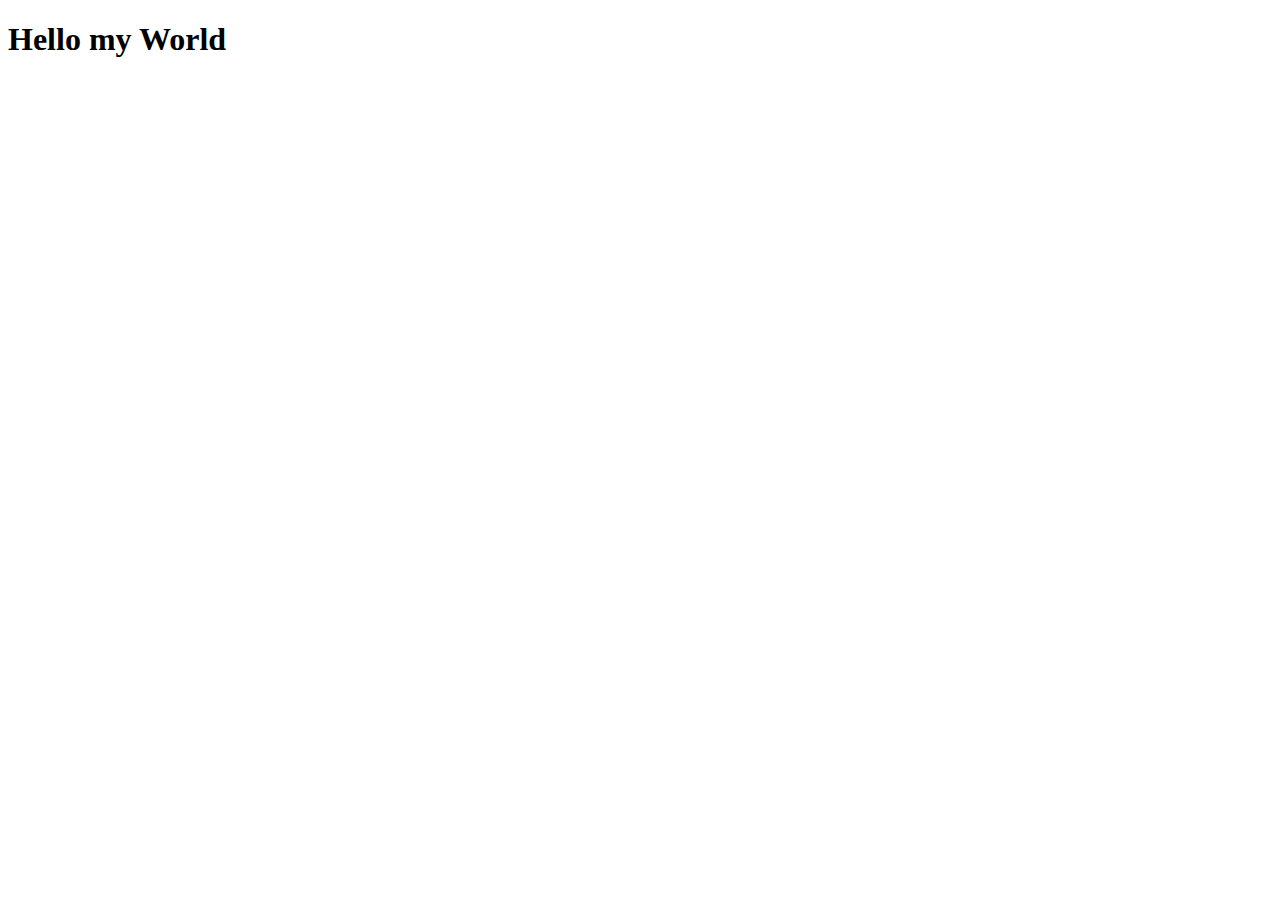
==== index.html @ 24df1dd5 "First commit" ====
<!DOCTYPE html>
<html lang="en">
<head>
    <meta charset="UTF-8">
    <meta name="viewport" content="width=device-width, initial-scale=1.0">
    <meta http-equiv="X-UA-Compatible" content="ie=edge">
    <title>Document</title>
</head>
<body>
    <h1>Hello my World
</body>
</html>
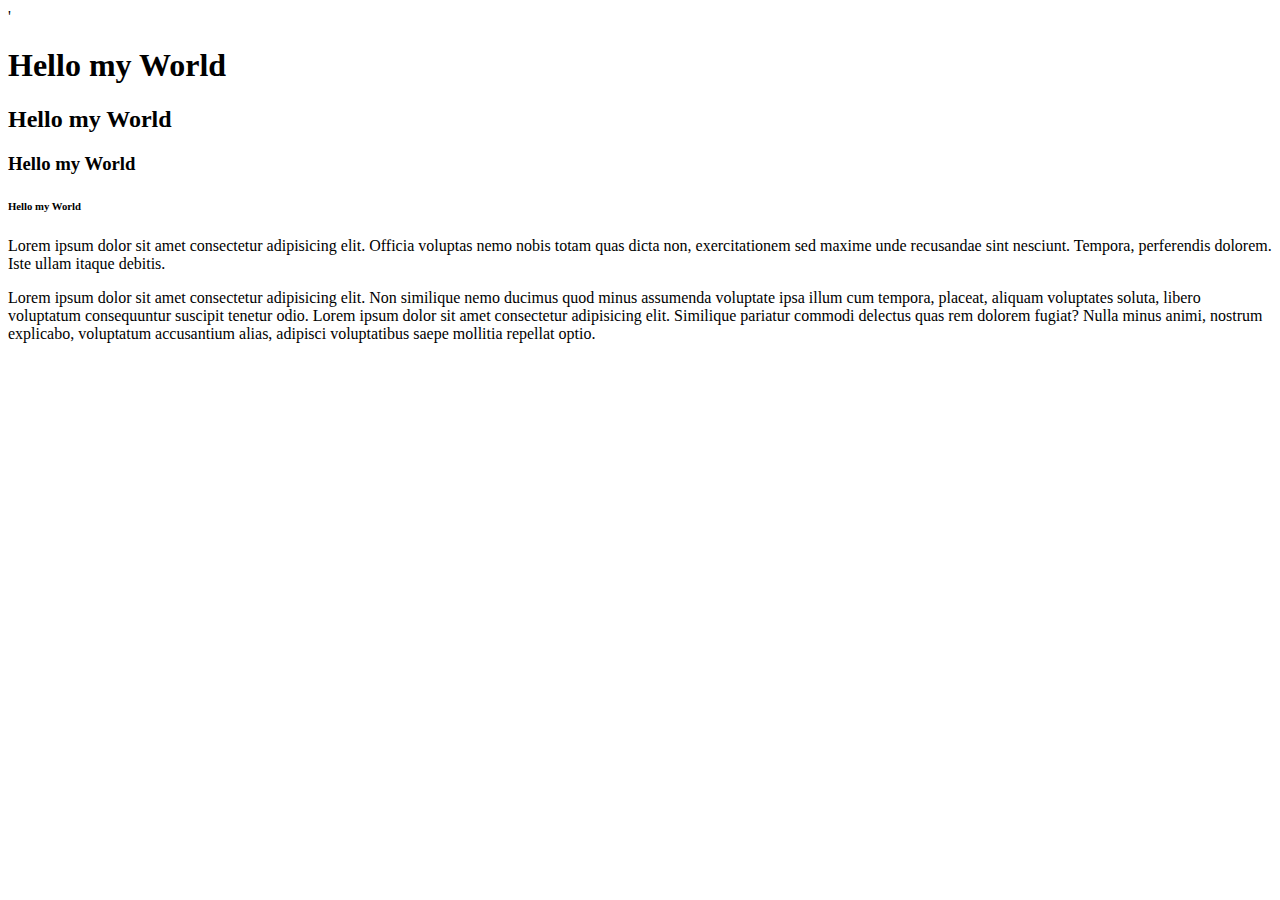
==== commit b4810010: "sec" ====
--- a/index.html
+++ b/index.html
@@ -1,12 +1,18 @@
-<!DOCTYPE html>
+'<!DOCTYPE html>
 <html lang="en">
 <head>
     <meta charset="UTF-8">
     <meta name="viewport" content="width=device-width, initial-scale=1.0">
     <meta http-equiv="X-UA-Compatible" content="ie=edge">
-    <title>Document</title>
+    <title>MyDocument</title>
 </head>
 <body>
-    <h1>Hello my World
+    <h1>Hello my World</h1>
+    <h2>Hello my World</h2>
+    <h3>Hello my World</h3>
+    <h6>Hello my World</h6>
+    <p>Lorem ipsum dolor sit amet consectetur adipisicing elit. Officia voluptas nemo nobis totam quas dicta non, exercitationem sed maxime unde recusandae sint nesciunt. Tempora, perferendis dolorem. Iste ullam itaque debitis.</p>
+Lorem ipsum dolor sit amet consectetur adipisicing elit. Non similique nemo ducimus quod minus assumenda voluptate ipsa illum cum tempora, placeat, aliquam voluptates soluta, libero voluptatum consequuntur suscipit tenetur odio.
+Lorem ipsum dolor sit amet consectetur adipisicing elit. Similique pariatur commodi delectus quas rem dolorem fugiat? Nulla minus animi, nostrum explicabo, voluptatum accusantium alias, adipisci voluptatibus saepe mollitia repellat optio.
 </body>
 </html>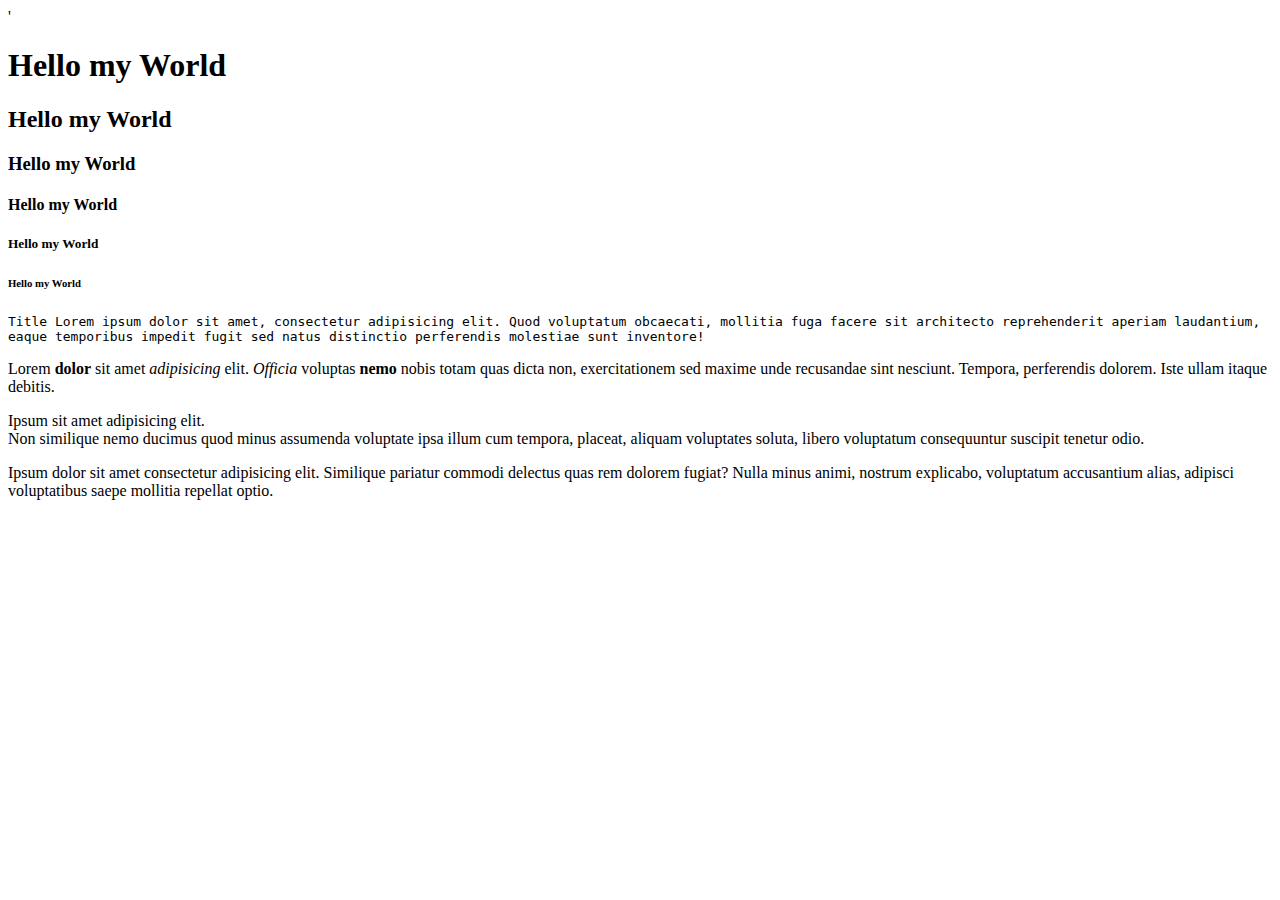
==== commit ffcc052c: "Second" ====
--- a/index.html
+++ b/index.html
@@ -10,9 +10,12 @@
     <h1>Hello my World</h1>
     <h2>Hello my World</h2>
     <h3>Hello my World</h3>
+    <h4>Hello my World</h4>
+    <h5>Hello my World</h5>
     <h6>Hello my World</h6>
-    <p>Lorem ipsum dolor sit amet consectetur adipisicing elit. Officia voluptas nemo nobis totam quas dicta non, exercitationem sed maxime unde recusandae sint nesciunt. Tempora, perferendis dolorem. Iste ullam itaque debitis.</p>
-Lorem ipsum dolor sit amet consectetur adipisicing elit. Non similique nemo ducimus quod minus assumenda voluptate ipsa illum cum tempora, placeat, aliquam voluptates soluta, libero voluptatum consequuntur suscipit tenetur odio.
-Lorem ipsum dolor sit amet consectetur adipisicing elit. Similique pariatur commodi delectus quas rem dolorem fugiat? Nulla minus animi, nostrum explicabo, voluptatum accusantium alias, adipisci voluptatibus saepe mollitia repellat optio.
+    <tt>Title Lorem ipsum dolor sit amet, consectetur adipisicing elit. Quod voluptatum obcaecati, mollitia fuga facere sit architecto reprehenderit aperiam laudantium, eaque temporibus impedit fugit sed natus distinctio perferendis molestiae sunt inventore!</tt>
+    <p>Lorem <b> dolor</b> sit amet <i> adipisicing</i> elit.<em> Officia</em> voluptas <strong>nemo</strong> nobis totam quas dicta non, exercitationem sed maxime unde recusandae sint nesciunt. Tempora, perferendis dolorem. Iste ullam itaque debitis.</p>
+<p><div> Ipsum sit amet <span> adipisicing elit.</span></div> Non similique nemo ducimus quod minus assumenda voluptate ipsa illum cum tempora, placeat, aliquam voluptates soluta, libero voluptatum consequuntur suscipit tenetur odio.</p>
+<span> Ipsum dolor sit amet consectetur adipisicing elit. Similique pariatur commodi delectus quas rem dolorem fugiat? Nulla minus animi, nostrum explicabo, voluptatum accusantium alias, adipisci voluptatibus saepe mollitia repellat optio.</span>
 </body>
 </html>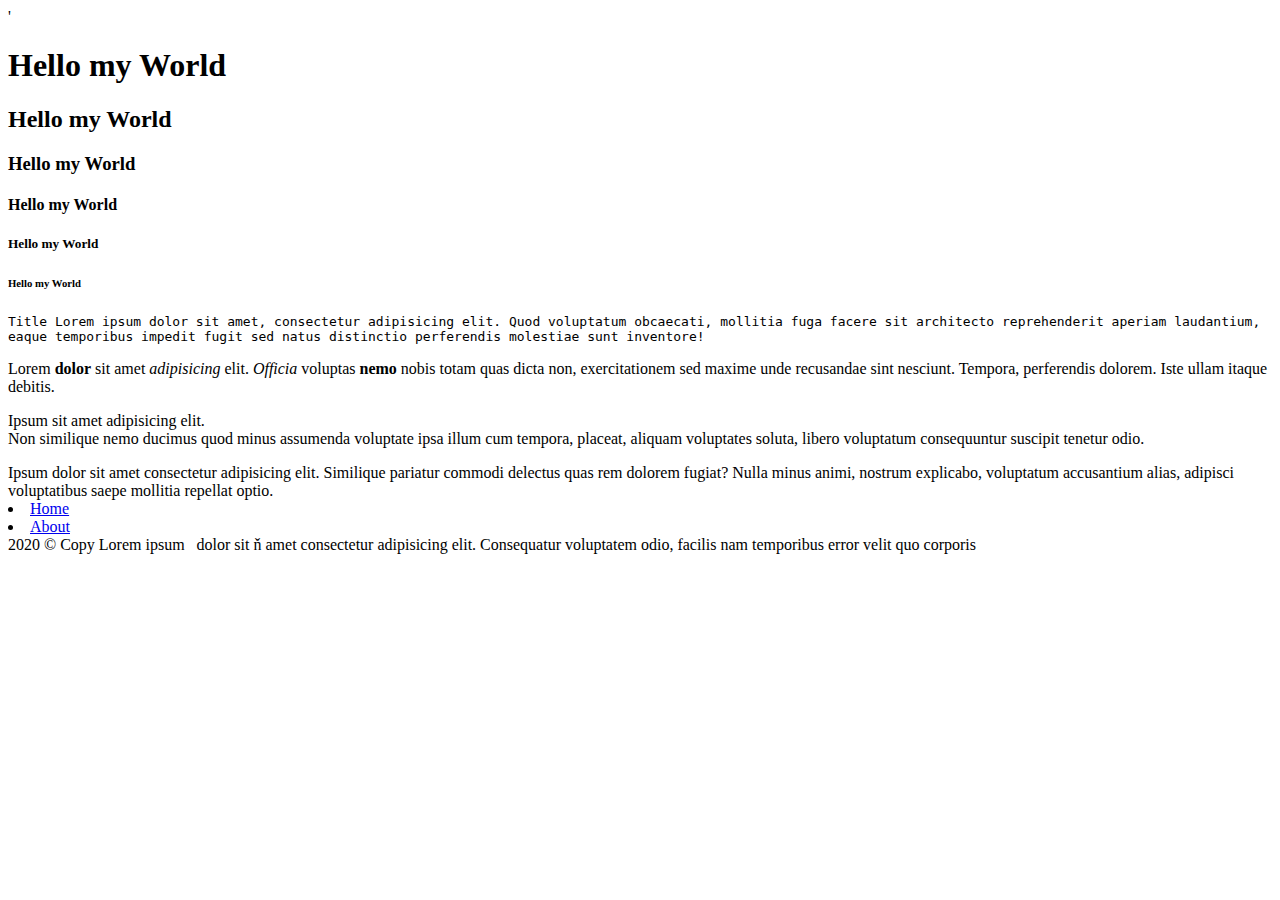
==== commit 203f92b1: "2 lesson" ====
--- a/index.html
+++ b/index.html
@@ -5,6 +5,7 @@
     <meta name="viewport" content="width=device-width, initial-scale=1.0">
     <meta http-equiv="X-UA-Compatible" content="ie=edge">
     <title>MyDocument</title>
+    <link href="css/main.css" rel="stylesheet">
 </head>
 <body>
     <h1>Hello my World</h1>
@@ -18,4 +19,40 @@
 <p><div> Ipsum sit amet <span> adipisicing elit.</span></div> Non similique nemo ducimus quod minus assumenda voluptate ipsa illum cum tempora, placeat, aliquam voluptates soluta, libero voluptatum consequuntur suscipit tenetur odio.</p>
 <span> Ipsum dolor sit amet consectetur adipisicing elit. Similique pariatur commodi delectus quas rem dolorem fugiat? Nulla minus animi, nostrum explicabo, voluptatum accusantium alias, adipisci voluptatibus saepe mollitia repellat optio.</span>
 </body>
+<nav>
+    <!--navigation-->
+    <div class="" id="">
+        <ui class="navbar-nav">
+            <li class="nav-item active">
+                <a class="nav-link" href="#"> Home <span class=""></span></a>
+            </li>
+            <li><a class="nav-link" href="#"> About <span class=""></span></a>
+            </li>
+        </ui>
+    </div>
+</nav>
+<header>
+    <!--  header -->
+    <div class="" id="">
+        <div class="container">
+            <div class="row">
+                <div class="col">
+
+                </div>
+            </div>
+        </div>
+    </div>
+        
+</header>
+
+<main>
+    <!-- main основной контент -->
+</main>
+
+<footer>
+    <!-- footer ноги)) -->
+    <div class="container"
+    <p> 2020 &copy;  Copy Lorem ipsum &nbsp; dolor sit  &ncaron; amet consectetur adipisicing elit. Consequatur voluptatem odio, facilis nam temporibus error velit quo corporis</p>
+</div>
+</footer>
 </html>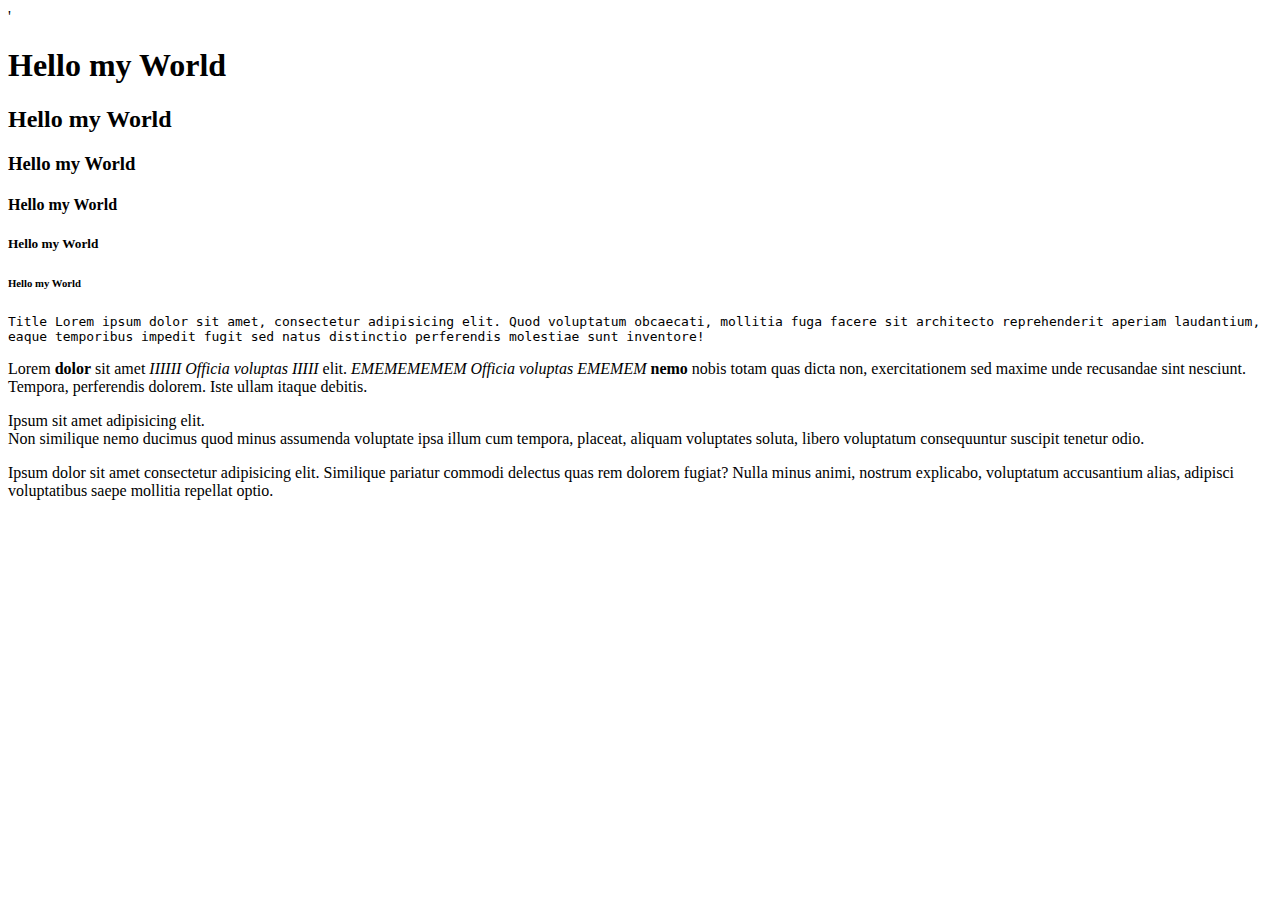
==== commit fea5ae41: "Rebuild 2 less" ====
--- a/index.html
+++ b/index.html
@@ -5,7 +5,6 @@
     <meta name="viewport" content="width=device-width, initial-scale=1.0">
     <meta http-equiv="X-UA-Compatible" content="ie=edge">
     <title>MyDocument</title>
-    <link href="css/main.css" rel="stylesheet">
 </head>
 <body>
     <h1>Hello my World</h1>
@@ -15,34 +14,15 @@
     <h5>Hello my World</h5>
     <h6>Hello my World</h6>
     <tt>Title Lorem ipsum dolor sit amet, consectetur adipisicing elit. Quod voluptatum obcaecati, mollitia fuga facere sit architecto reprehenderit aperiam laudantium, eaque temporibus impedit fugit sed natus distinctio perferendis molestiae sunt inventore!</tt>
-    <p>Lorem <b> dolor</b> sit amet <i> adipisicing</i> elit.<em> Officia</em> voluptas <strong>nemo</strong> nobis totam quas dicta non, exercitationem sed maxime unde recusandae sint nesciunt. Tempora, perferendis dolorem. Iste ullam itaque debitis.</p>
+    <p>Lorem <b> dolor</b> sit amet <i> IIIIII Officia  voluptas IIIII</i> elit.<em> EMEMEMEMEM Officia  voluptas EMEMEM </em> <strong>nemo</strong> nobis totam quas dicta non, exercitationem sed maxime unde recusandae sint nesciunt. Tempora, perferendis dolorem. Iste ullam itaque debitis.</p>
 <p><div> Ipsum sit amet <span> adipisicing elit.</span></div> Non similique nemo ducimus quod minus assumenda voluptate ipsa illum cum tempora, placeat, aliquam voluptates soluta, libero voluptatum consequuntur suscipit tenetur odio.</p>
 <span> Ipsum dolor sit amet consectetur adipisicing elit. Similique pariatur commodi delectus quas rem dolorem fugiat? Nulla minus animi, nostrum explicabo, voluptatum accusantium alias, adipisci voluptatibus saepe mollitia repellat optio.</span>
 </body>
 <nav>
     <!--navigation-->
-    <div class="" id="">
-        <ui class="navbar-nav">
-            <li class="nav-item active">
-                <a class="nav-link" href="#"> Home <span class=""></span></a>
-            </li>
-            <li><a class="nav-link" href="#"> About <span class=""></span></a>
-            </li>
-        </ui>
-    </div>
 </nav>
 <header>
     <!--  header -->
-    <div class="" id="">
-        <div class="container">
-            <div class="row">
-                <div class="col">
-
-                </div>
-            </div>
-        </div>
-    </div>
-        
 </header>
 
 <main>
@@ -51,8 +31,5 @@
 
 <footer>
     <!-- footer ноги)) -->
-    <div class="container"
-    <p> 2020 &copy;  Copy Lorem ipsum &nbsp; dolor sit  &ncaron; amet consectetur adipisicing elit. Consequatur voluptatem odio, facilis nam temporibus error velit quo corporis</p>
-</div>
 </footer>
 </html>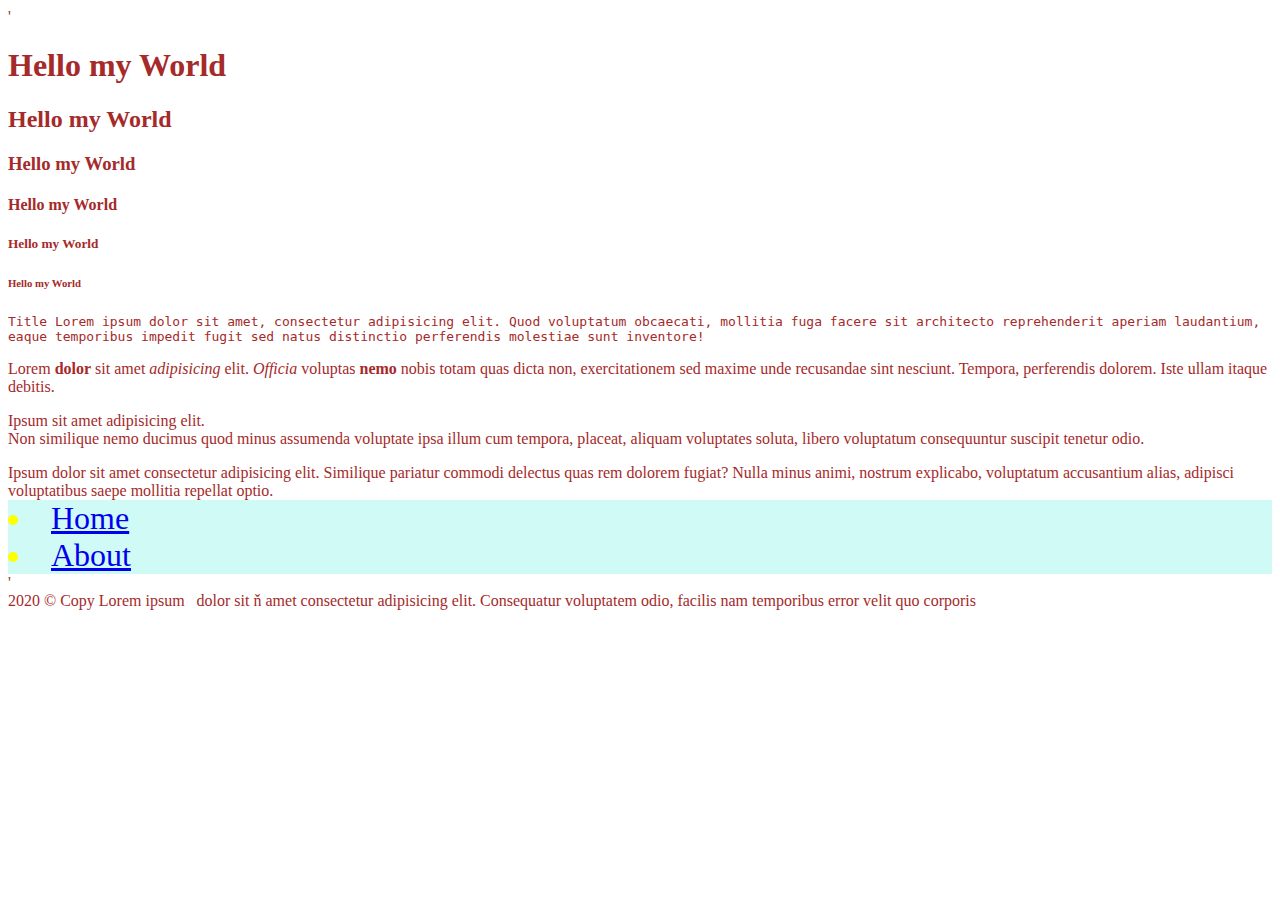
==== commit de798ce5: "end 2 lesson" ====
--- a/index.html
+++ b/index.html
@@ -5,6 +5,7 @@
     <meta name="viewport" content="width=device-width, initial-scale=1.0">
     <meta http-equiv="X-UA-Compatible" content="ie=edge">
     <title>MyDocument</title>
+    <link href="css/main.css" rel="stylesheet">
 </head>
 <body>
     <h1>Hello my World</h1>
@@ -14,22 +15,48 @@
     <h5>Hello my World</h5>
     <h6>Hello my World</h6>
     <tt>Title Lorem ipsum dolor sit amet, consectetur adipisicing elit. Quod voluptatum obcaecati, mollitia fuga facere sit architecto reprehenderit aperiam laudantium, eaque temporibus impedit fugit sed natus distinctio perferendis molestiae sunt inventore!</tt>
-    <p>Lorem <b> dolor</b> sit amet <i> IIIIII Officia  voluptas IIIII</i> elit.<em> EMEMEMEMEM Officia  voluptas EMEMEM </em> <strong>nemo</strong> nobis totam quas dicta non, exercitationem sed maxime unde recusandae sint nesciunt. Tempora, perferendis dolorem. Iste ullam itaque debitis.</p>
+    <p>Lorem <b> dolor</b> sit amet <i> adipisicing</i> elit.<em> Officia</em> voluptas <strong>nemo</strong> nobis totam quas dicta non, exercitationem sed maxime unde recusandae sint nesciunt. Tempora, perferendis dolorem. Iste ullam itaque debitis.</p>
 <p><div> Ipsum sit amet <span> adipisicing elit.</span></div> Non similique nemo ducimus quod minus assumenda voluptate ipsa illum cum tempora, placeat, aliquam voluptates soluta, libero voluptatum consequuntur suscipit tenetur odio.</p>
 <span> Ipsum dolor sit amet consectetur adipisicing elit. Similique pariatur commodi delectus quas rem dolorem fugiat? Nulla minus animi, nostrum explicabo, voluptatum accusantium alias, adipisci voluptatibus saepe mollitia repellat optio.</span>
 </body>
 <nav>
     <!--navigation-->
+    <div class="" id="">
+        <ui class="navbar-nav">
+            <li class="nav-item active">
+                <a class="nav-link" href="index.html"> Home <span class=""></span></a>
+            </li>
+            <li><a class="nav-link" href="about.html"> About </span></a>
+            </li>
+        </ui>
+    </div>
 </nav>
 <header>
     <!--  header -->
+    <div class="" id="id1">
+        <div class="container">
+            <div class="row">
+                <div class="col">
+                </div>
+                <div class="col">
+
+                </div>
+            </div>
+        </div>
+    </div>
+        
 </header>
 
 <main>
     <!-- main основной контент -->
 </main>
-
+<aside>
+    '<!-- боковой блок -->
+</aside>
 <footer>
     <!-- footer ноги)) -->
+    <div class="container"
+    <p> 2020 &copy;  Copy Lorem ipsum &nbsp; dolor sit  &ncaron; amet consectetur adipisicing elit. Consequatur voluptatem odio, facilis nam temporibus error velit quo corporis</p>
+</div>
 </footer>
 </html>--- a/css/main.css
+++ b/css/main.css
@@ -0,0 +1,11 @@
+/* comments */
+
+body{
+    color: brown;
+}
+.col{
+    color: red;
+}
+li{
+    background-color: rgb(208, 250, 246); color: yellow; font-size: 2em;
+}
